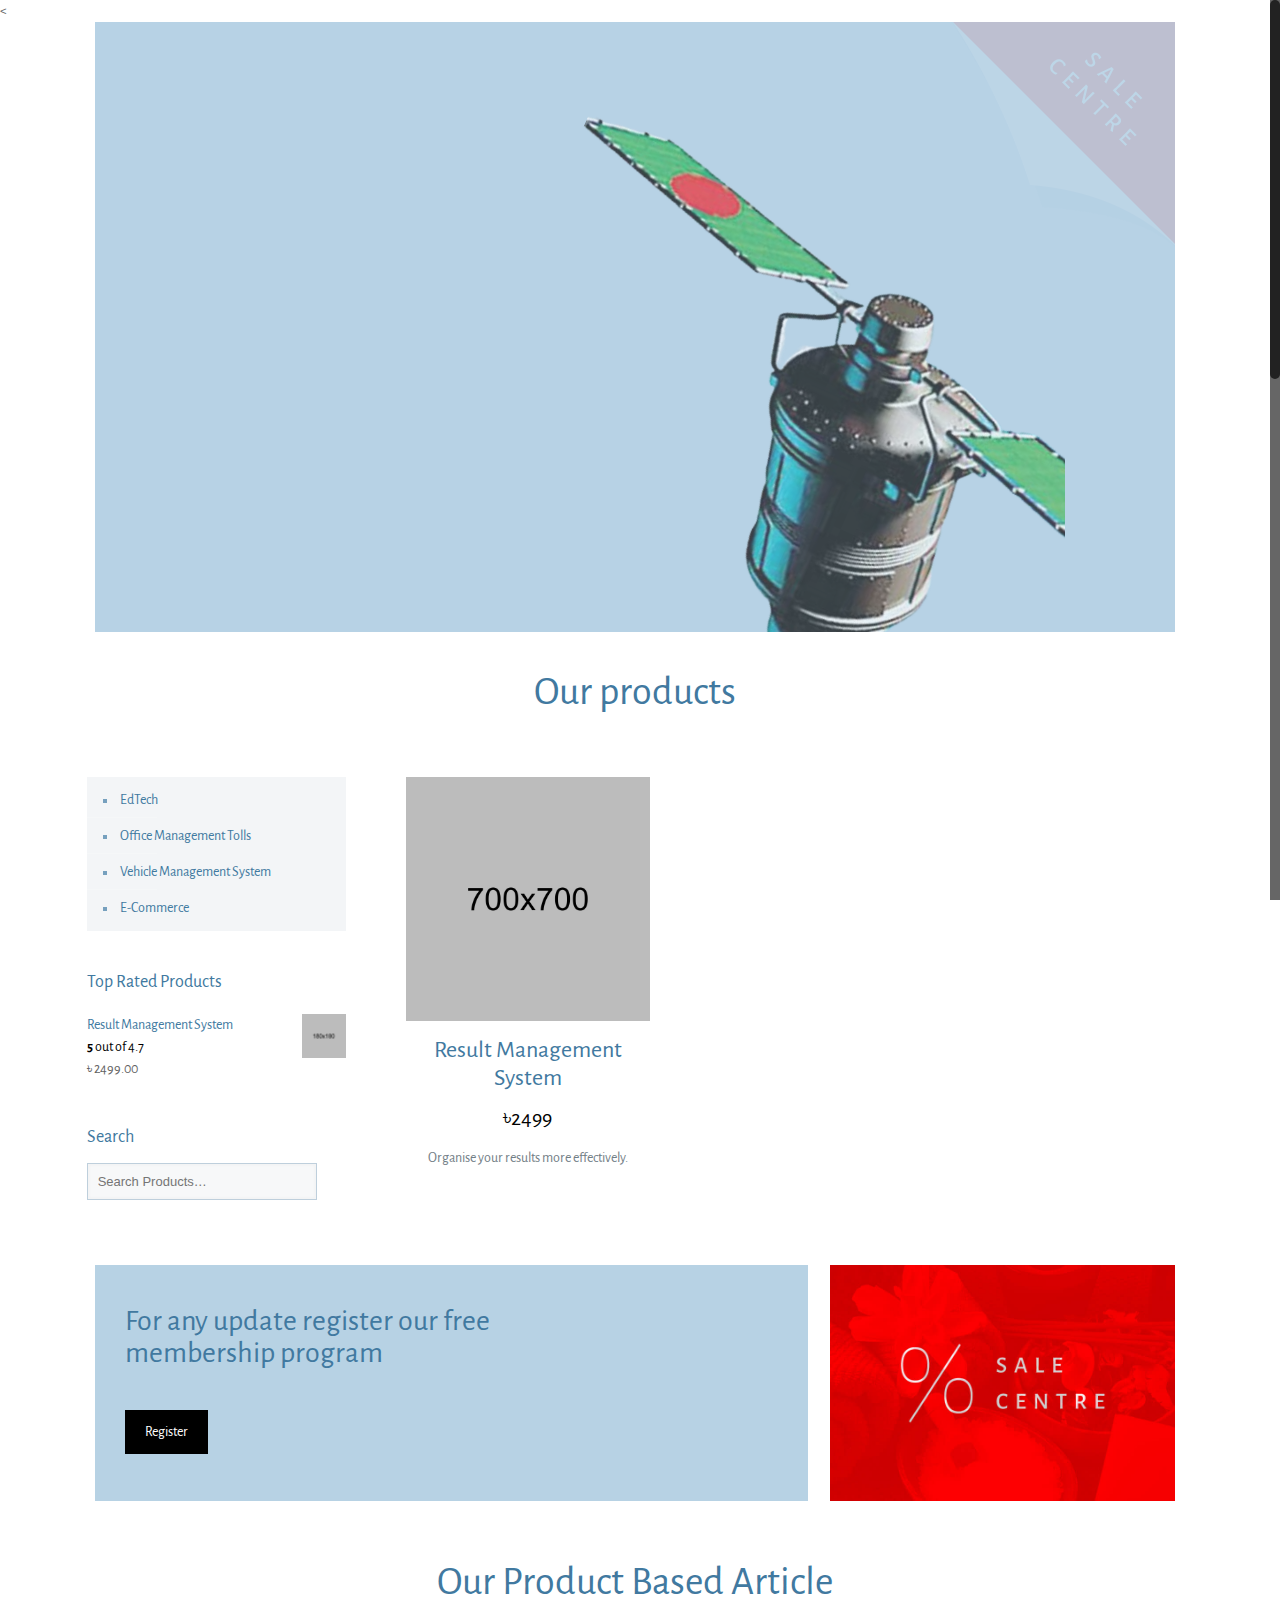
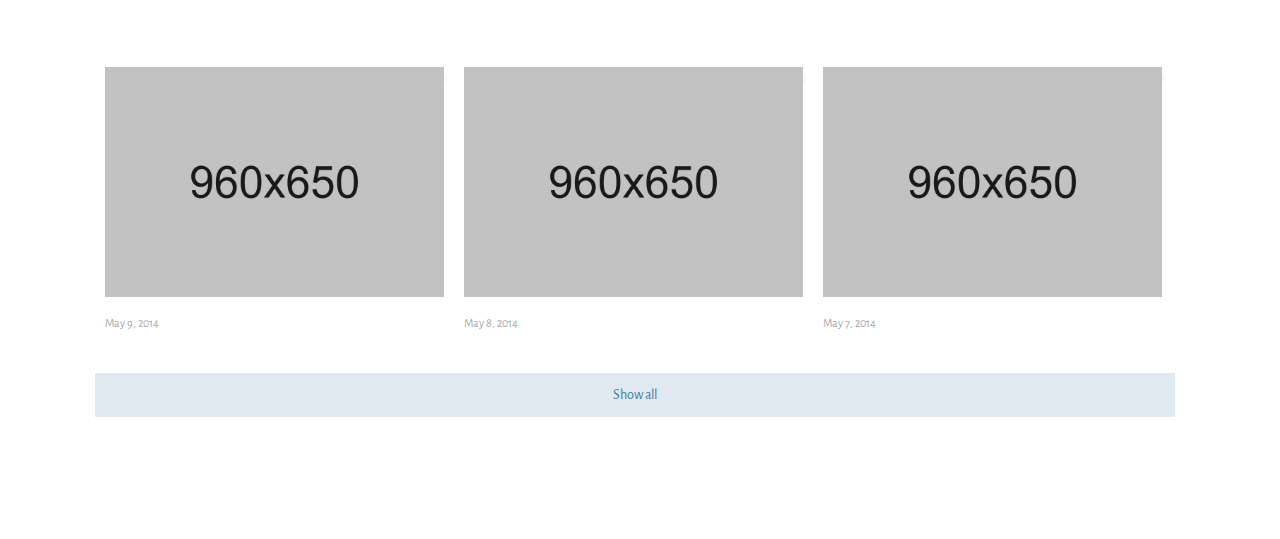
==== index.html @ 2d7e4db4 "techsebabdmobile" ====
<!DOCTYPE html>
<!--[if lt IE 7]><html class="no-js lt-ie10 lt-ie9 lt-ie8 lt-ie7"> <![endif]-->
<!--[if IE 7]><html class="no-js lt-ie10 lt-ie9 lt-ie8"> <![endif]-->
<!--[if IE 8]><html class="no-js lt-ie10 lt-ie9"> <![endif]-->
<!--[if IE 9]><html class="no-js lt-ie10"> <![endif]-->
<!--[if gt IE 8]><!-->
<html class="no-js">
<!--<![endif]-->

<head>

    <!-- Basic Page Needs -->
    <meta charset="utf-8">
    <title>TechSebaBD - Home</title>
    <meta name="description" content="">
    <meta name="author" content="">

    <!-- Mobile Specific Metas -->
    <meta name="viewport" content="width=device-width, initial-scale=1, maximum-scale=1">

    <!-- Favicons -->
    <link rel="shortcut icon" href="content/techsebabd/img/favicon.png">

    <!-- FONTS -->
    <link rel='stylesheet' href='http://fonts.googleapis.com/css?family=Roboto:100,300,400,400italic,700'>
    <link rel='stylesheet' href='http://fonts.googleapis.com/css?family=Patua+One:100,300,400,400italic,700'>
    <link rel='stylesheet' href='http://fonts.googleapis.com/css?family=Alegreya+Sans'>
    <link rel='stylesheet' href='http://fonts.googleapis.com/css?family=Lato:100,300,400'>

    <!-- CSS -->
    <link rel='stylesheet' href='css/global.css'>
    <link rel='stylesheet' href='content/techsebabd/css/structure.css'>
    <link rel='stylesheet' href='content/techsebabd/css/pharmacy.css'>
    <link rel='stylesheet' href='content/techsebabd/css/custom.css'>

    <!-- Revolution Slider -->
    <link rel="stylesheet" href="plugins/rs-plugin/css/settings.css">

</head>

<body class="layout-full-width nice-scroll-on mobile-tb-left button-flat if-overlay if-border-hide no-content-padding header-classic minimalist-header sticky-header sticky-white ab-show subheader-both-center menuo-right menuo-no-borders footer-copy-center">
    <
     
        <div id="Content">
            <div class="content_wrapper clearfix">
                <div class="sections_group">
                    <div class="entry-content">
                        <div class="section mcb-section" style="padding-top:0px; padding-bottom:0px;">
                            <div class="section_wrapper mcb-section-inner">
                                <div class="wrap mcb-wrap one  valign-top clearfix">
                                    <div class="mcb-wrap-inner">
                                        <div class="column mcb-column one column_slider_plugin">
                                            <div class="mfn-main-slider" id="mfn-rev-slider">
                                                <div id="rev_slider_1_1_wrapper" class="rev_slider_wrapper fullwidthbanner-container" style="margin:0px auto;background-color:transparent;padding:0px;margin-top:0px;margin-bottom:0px;">
                                                    <div id="rev_slider_1_1" class="rev_slider fullwidthabanner" style="display:none;" data-version="5.2.3.5">
                                                        <ul>
                                                            <li data-index="rs-1" data-transition="fade" data-slotamount="default" data-hideafterloop="0" data-hideslideonmobile="off" data-easein="default" data-easeout="default" data-masterspeed="300" data-delay="11300" data-rotate="0" data-saveperformance="off" data-title="Slide" data-param1="" data-param2="" data-param3="" data-param4="" data-param5="" data-param6="" data-param7="" data-param8="" data-param9="" data-param10="" data-description="">
                                                                <img src="images/transparent.png" style='background-color:#b7d2e5' data-bgposition="center center" data-bgfit="cover" data-bgrepeat="no-repeat" class="rev-slidebg">
                                                                <div class="tp-caption   tp-resizeme" id="slide-1-layer-1" data-x="right" data-hoffset="110" data-y="45" data-width="['none','none','none','none']" data-height="['none','none','none','none']" data-transform_idle="o:1;" data-transform_in="opacity:0;s:1000;e:Power2.easeInOut;" data-transform_out="opacity:0;s:300;s:300;" data-start="0" data-responsive_offset="on" style="z-index: 5;"><img src="content/techsebabd/img/home_techsebabd_slider_pic.png" width="485" height="618" data-ww="485px" data-hh="618px"> </div>
                                                                <div class="tp-caption   tp-resizeme" id="slide-1-layer-2" data-x="right" data-hoffset="" data-y="" data-width="['none','none','none','none']" data-height="['none','none','none','none']" data-transform_idle="o:1;" data-transform_in="opacity:0;s:1000;e:Power2.easeInOut;" data-transform_out="opacity:0;s:300;s:300;" data-start="400" data-responsive_offset="on" style="z-index: 6;"><img src="content/techsebabd/img/home_techsebabd_slider_sale.png" width="224" height="226" data-ww="224px" data-hh="226px"> </div>
                                                                <div class="tp-caption mfnrs_pharmacy_large_light   tp-resizeme" id="slide-1-layer-3" data-x="70" data-y="120" data-width="['auto']" data-height="['auto']" data-transform_idle="o:1;" data-transform_in="x:50px;opacity:0;s:800;e:Power2.easeInOut;" data-transform_out="opacity:0;s:300;s:300;" data-start="800" data-splitin="none" data-splitout="none" data-responsive_offset="on" style="z-index: 7; white-space: nowrap;">
                                                                    Digital Bangladesh 
                                                                    <br>not dream anymore, but reality </div>
                                                                <div class="tp-caption mfnrs_pharmacy_medium_dark   tp-resizeme" id="slide-1-layer-4" data-x="100" data-y="269" data-width="['auto']" data-height="['auto']" data-transform_idle="o:1;" data-transform_in="x:50px;opacity:0;s:800;e:Power2.easeInOut;" data-transform_out="opacity:0;s:300;s:300;" data-start="1200" data-splitin="none" data-splitout="none" data-responsive_offset="on" style="z-index: 8; white-space: nowrap;">
                                                                    EdTech
                                                                    <br> E-Commerce
                                                                    <br> Vehicle Management System 
                                                                </div>
                                                                <div class="tp-caption   tp-resizeme" id="slide-1-layer-6" data-x="70" data-y="279" data-width="['none','none','none','none']" data-height="['none','none','none','none']" data-transform_idle="o:1;" data-transform_in="opacity:0;s:800;e:Power2.easeInOut;" data-transform_out="opacity:0;s:300;s:300;" data-start="2000" data-responsive_offset="on" style="z-index: 9;"><img src="content/techsebabd/img/home_techsebabd_slider_circle.png" width="12" height="12" data-ww="12px" data-hh="12px"> </div>
                                                                <div class="tp-caption   tp-resizeme" id="slide-1-layer-7" data-x="70" data-y="315" data-width="['none','none','none','none']" data-height="['none','none','none','none']" data-transform_idle="o:1;" data-transform_in="opacity:0;s:800;e:Power2.easeInOut;" data-transform_out="opacity:0;s:300;s:300;" data-start="2000" data-responsive_offset="on" style="z-index: 10;"><img src="content/techsebabd/img/home_techsebabd_slider_circle.png" width="12" height="12" data-ww="12px" data-hh="12px"> </div>
                                                                <div class="tp-caption   tp-resizeme" id="slide-1-layer-8" data-x="70" data-y="350" data-width="['none','none','none','none']" data-height="['none','none','none','none']" data-transform_idle="o:1;" data-transform_in="opacity:0;s:800;e:Power2.easeInOut;" data-transform_out="opacity:0;s:300;s:300;" data-start="2000" data-responsive_offset="on" style="z-index: 11;"><img src="content/techsebabd/img/home_techsebabd_slider_circle.png" width="12" height="12" data-ww="12px" data-hh="12px"> </div>
                                                                <a class="tp-caption mfnrs_pharmacy_button   tp-resizeme" href="content/techsebabd/shop.html" target="_self" id="slide-1-layer-5" data-x="70" data-y="410" data-width="['auto']" data-height="['auto']" data-transform_idle="o:1;" data-transform_hover="o:1;rX:0;rY:0;rZ:0;z:0;s:300;e:Linear.easeNone;" data-style_hover="c:rgba(255, 255, 255, 1.00);bg:rgba(213, 0, 0, 1.00);br:0px 0px 0px 0px;" data-transform_in="x:50px;opacity:0;s:800;e:Power2.easeInOut;" data-transform_out="opacity:0;s:300;s:300;" data-start="1600" data-splitin="none" data-splitout="none" data-actions='' data-responsive_offset="on" style="z-index: 12; white-space: nowrap; line-height: 22px;padding:10px 20px 10px 20px;">View our products </a> </li>
                                                        </ul>
                                                        <div class="tp-bannertimer tp-bottom" style="visibility: hidden !important;"></div>
                                                    </div>
                                                </div>
                                            </div>
                                        </div>
                                    </div>
                                </div>
                            </div>
                        </div>
                        <div class="section mcb-section" style="padding-top:0px; padding-bottom:0px;">
                            <div class="section_wrapper mcb-section-inner">
                                <div class="wrap mcb-wrap one  valign-top clearfix">
                                    <div class="mcb-wrap-inner">
                                        <div class="column mcb-column one column_column">
                                            <div class="column_attr align_center" style="background-image:url(content/techsebabd/images/home_pharmacy_sep.png); background-repeat:no-repeat; background-position:center bottom;padding:0 0 10px;">
                                                <h2>Our products</h2>
                                            </div>
                                        </div>
                                    </div>
                                </div>
                                <div class="wrap mcb-wrap one-fourth  valign-top clearfix" style="padding:0 1% 0 0">
                                    <div class="mcb-wrap-inner">
                                        <div class="column mcb-column one column_sidebar_widget">
                                            <aside class="widget woocommerce widget_product_categories">
                                                <ul class="product-categories">
                                                    <li>
                                                        <a href="#">EdTech</a> </li>
                                                    <li>
                                                        <a href="#">Office Management Tolls</a> </li>
                                                    <li>
                                                        <a href="#">Vehicle Management System</a> </li>
                                                    <li>
                                                        <a href="#">E-Commerce</a> </li>
                                                </ul>
                                            </aside>
                                            <aside class="widget woocommerce widget_top_rated_products">
                                                <h3>Top Rated Products</h3>
                                                <ul class="product_list_widget">
                                                    <li>
                                                        <a href="content/techsebabd/product-page.html" title="Aliquam erat"> <img width="180" height="180" src="content/techsebabd/img/home_techsebabd_products7-180x180.jpg" class="attachment-shop_thumbnail size-shop_thumbnail wp-post-image" /> <span class="product-title">Result Management System</span> </a>
                                                        <div class="star-rating" title="Rated 5 out of 5">
                                                            <span style="width:100%"><strong class="rating">5</strong> out of 4.7</span>
                                                        </div>
                                                        <span class="amount">&#2547; 2499.00</span>
                                                    </li>
                                                </ul>
                                            </aside>
                                            <aside class="widget woocommerce widget_product_search">
                                                <h3>Search</h3>
                                                <form role="search" method="get" class="woocommerce-product-search" action="#">
                                                    <label class="screen-reader-text" for="woocommerce-product-search-field">Search for:</label>
                                                    <input type="search" id="woocommerce-product-search-field" class="search-field" placeholder="Search Products&hellip;" value="" name="s" title="Search for:" />
                                                    <input type="submit" value="Search" />
                                                    <input type="hidden" name="post_type" value="product" />
                                                </form>
                                            </aside>
                                        </div>
                                    </div>
                                </div>
                                <div class="wrap mcb-wrap three-fourth  valign-top clearfix">
                                    <div class="mcb-wrap-inner">
                                        <div class="column mcb-column one column_column  column-margin-0px">
                                            <div class="column_attr">
                                                <div class="woocommerce columns-3">
                                                    <div class="products_wrapper isotope_wrapper">
                                                        <ul class="products">
                                                            <li class="isotope-item product type-product has-post-thumbnail  shipping-taxable purchasable product-type-simple instock">
                                                                <div class="image_frame scale-with-grid product-loop-thumb" ontouchstart="this.classList.toggle('hover');">
                                                                    <div class="image_wrapper">
                                                                        <a href="content/techsebabd/product-page.html">
                                                                            <div class="mask"></div><img width="700" height="700" src="content/techsebabd/img/home_techsebabd_products1-700x700.jpg" class="scale-with-grid wp-post-image" />
                                                                        </a>
                                                                        <div class="image_links">
                                                                            </a><a class="link" href="content/pharmacy/product-page.html"><i class="icon-link"></i></a> </div>
                                                                    </div><a href="content/techsebabd/product-page.html"><span class="product-loading-icon added-cart"></span></a> </div>
                                                                <div class="desc">
                                                                    <h4><a href="content/techsebabd/product-page.html">Result Management System</a></h4><span class="price"><span class="amount">&#2547;2499</span></span>
                                                                    <div class="excerpt">
                                                                        <p>
                                                                            Organise your results more effectively.</p>
                                                                    </div>
                                                                </div>
                                                            </li>
                                             
                                              
                                        
                                                        </ul>
                                                    </div>
                                                </div>
                                            </div>
                                        </div>
                                     
                                    </div>
                                </div>
                            </div>
                        </div>
                        <div class="section mcb-section" style="padding-top:0px; padding-bottom:0px;">
                            <div class="section_wrapper mcb-section-inner">
                                <div class="wrap mcb-wrap one  valign-top clearfix">
                                    <div class="mcb-wrap-inner">
                                        <div class="column mcb-column two-third column_column">
                                            <div class="column_attr" style="background-color:#b7d2e4; background-image:url(content/techsebabd/images/home_pharmacy_banner1.png); background-repeat:no-repeat; background-position:center bottom;   padding:40px 35% 25px 30px;">
                                                <h3>For any update register our free membership program</h3>
                                                <hr class="no_line" style="margin: 0 auto 25px;" />
                                                <a class="button  button_size_2 button_theme button_js" href="#"><span class="button_label">Register</span></a> </div>
                                        </div>
                                        <div class="column mcb-column one-third column_image">
                                            <div class="image_frame image_item scale-with-grid aligncenter no_border hover-disable">
                                                <div class="image_wrapper">
                                                    <a href="#">
                                                        <div class="mask"></div><img class="scale-with-grid" src="content/techsebabd/img/home_techsebabd_banner2_bg.jpg" width="780" height="534" />
                                                    </a>
                                                    <div class="image_links">
                                                        <a href="#" class="link"><i class="icon-link"></i></a> </div>
                                                </div>
                                            </div>
                                        </div>
                                    </div>
                                </div>
                                <div class="wrap mcb-wrap one  valign-top clearfix">
                                    <div class="mcb-wrap-inner">
                                        <div class="column mcb-column one column_divider">
                                            <hr class="no_line" style="margin: 0 auto 20px;" />
                                        </div>
                                        <div class="column mcb-column one column_column">
                                            <div class="column_attr align_center" style="background-image:url(content/techsebabd/images/home_pharmacy_sep.png); background-repeat:no-repeat; background-position:center bottom;   padding:0 0 10px;">
                                                <h2>Our Product Based Article</h2>
                                            </div>
                                        </div>
                                        <div class="column mcb-column one column_blog_slider">
                                            <div class="blog_slider clearfix  flat">
                                                <div class="blog_slider_header">
                                                    <a class="button button_js slider_prev" href="#"><span class="button_icon"><i class="icon-left-open-big"></i></span></a><a class="button button_js slider_next" href="#"><span class="button_icon"><i class="icon-right-open-big"></i></span></a> </div>
                                                <ul class="blog_slider_ul">
                                                    <li class="post format-standard has-post-thumbnail  tag-grid">
                                                        <div class="item_wrapper">
                                                            <div class="image_frame scale-with-grid">
                                                                <div class="image_wrapper">
                                                                    <a href="content/techsebabd/post.html"><img width="960" height="650" src="content/techsebabd/img/home_techsebabd_blog1-960x650.jpg" class="scale-with-grid wp-post-image" />
                                                                    </a>
                                                                </div>
                                                            </div>
                                                            <div class="date_label">
                                                                May 9, 2014 </div>
                                                            <div class="desc">
                                                                <h4><a href="content/techsebabd/post.html">Post Title</a></h4>
                                                                <hr class="hr_color" />
                                                                <a href="content/techsebabd/post.html" class="button button_left button_js"><span class="button_icon"><i class="icon-layout"></i></span><span class="button_label">Read more</span></a> </div>
                                                        </div>
                                                    </li>
                                                    <li class="post format-standard has-post-thumbnail">
                                                        <div class="item_wrapper">
                                                            <div class="image_frame scale-with-grid">
                                                                <div class="image_wrapper">
                                                                    <a href="content/techsebabd/post.html"><img width="960" height="650" src="content/techsebabd/img/home_techsebabd_blog1-960x650.jpg" class="scale-with-grid wp-post-image" />
                                                                    </a>
                                                                </div>
                                                            </div>
                                                            <div class="date_label">
                                                                May 8, 2014 </div>
                                                            <div class="desc">
                                                                <h4><a href="content/techsebabd/post.html">Post Title</a></h4>
                                                                <hr class="hr_color" />
                                                                <a href="content/techsebabd/post.html" class="button button_left button_js"><span class="button_icon"><i class="icon-layout"></i></span><span class="button_label">Read more</span></a> </div>
                                                        </div>
                                                    </li>
                                                    <li class="post format-standard has-post-thumbnail  category-subjects">
                                                        <div class="item_wrapper">
                                                            <div class="image_frame scale-with-grid">
                                                                <div class="image_wrapper">
                                                                    <a href="content/techsebabd/post.html"><img width="960" height="650" src="content/techsebabd/img/home_techsebabd_blog1-960x650.jpg" class="scale-with-grid wp-post-image" />
                                                                    </a>
                                                                </div>
                                                            </div>
                                                            <div class="date_label">
                                                                May 7, 2014 </div>
                                                            <div class="desc">
                                                                <h4><a href="content/techsebabd/post.html">Post Title</a></h4>
                                                                <hr class="hr_color" />
                                                                <a href="content/techsebabd/post.html" class="button button_left button_js"><span class="button_icon"><i class="icon-layout"></i></span><span class="button_label">Read more</span></a> </div>
                                                        </div>
                                                    </li>
                                                </ul>
                                                <div class="slider_pagination"></div>
                                            </div>
                                        </div>
                                        <div class="column mcb-column one column_column">
                                            <div class="column_attr align_center">
                                                <a class="button  button_full_width button_size_2 button_js" href="content/techsebabd/shop.html"><span class="button_label">Show all</span></a> </div>
                                        </div>
                                    </div>
                                </div>
                            </div>
                        </div>
                        <div class="section the_content no_content">
                            <div class="section_wrapper">
                                <div class="the_content_wrapper"></div>
                            </div>
                        </div>
                    </div>
                </div>
            </div>
        </div>
    </div>

    <!-- JS -->
    <script src="js/jquery-3.6.0.min.js"></script>
	<script src="js/jquery-migrate-3.3.2.js"></script>

    <script src="js/mfn.menu.js"></script>
    <script src="js/jquery.plugins.js"></script>
    <script src="js/jquery.jplayer.min.js"></script>
    <script src="js/animations/animations.js"></script>
    <script src="js/scripts.js"></script>

    <script src="plugins/rs-plugin/js/jquery.themepunch.tools.min.js"></script>
    <script src="plugins/rs-plugin/js/jquery.themepunch.revolution.min.js"></script>
    <script src="plugins/rs-plugin/js/extensions/revolution.extension.video.min.js"></script>
    <script src="plugins/rs-plugin/js/extensions/revolution.extension.slideanims.min.js"></script>
    <script src="plugins/rs-plugin/js/extensions/revolution.extension.actions.min.js"></script>
    <script src="plugins/rs-plugin/js/extensions/revolution.extension.layeranimation.min.js"></script>
    <script src="plugins/rs-plugin/js/extensions/revolution.extension.kenburn.min.js"></script>
    <script src="plugins/rs-plugin/js/extensions/revolution.extension.navigation.min.js"></script>
    <script src="plugins/rs-plugin/js/extensions/revolution.extension.migration.min.js"></script>
    <script src="plugins/rs-plugin/js/extensions/revolution.extension.parallax.min.js"></script>

    <script>
        var tpj = jQuery;
        var revapi1;
        tpj(document).ready(function() {
            if (tpj("#rev_slider_1_1").revolution == undefined) {
                revslider_showDoubleJqueryError("#rev_slider_1_1");
            } else {
                revapi1 = tpj("#rev_slider_1_1").show().revolution({
                    sliderType:"hero",
                    sliderLayout:"auto",
                    dottedOverlay:"none",
                    delay: 9000,
                    navigation: {},
                    visibilityLevels: [1240, 1024, 778, 480],
                    gridwidth: 1080,
                    gridheight: 610,
                    lazyType:"none",
                    shadow: 0,
                    spinner:"spinner0",
                    autoHeight:"off",
                    disableProgressBar:"on",
                    hideThumbsOnMobile:"off",
                    hideSliderAtLimit: 0,
                    hideCaptionAtLimit: 0,
                    hideAllCaptionAtLilmit: 0,
                    debugMode: false,
                    fallbacks: {
                        simplifyAll:"off",
                        disableFocusListener: false,
                    }
                });
            }
        });
        /*]]>*/
    </script>

    <script>
        jQuery(window).on('load', function () {
            var retina = window.devicePixelRatio> 1 ? true : false;
            if (retina) {
                var retinaEl = jQuery("#logo img.logo-main");
                var retinaLogoW = retinaEl.width();
                var retinaLogoH = retinaEl.height();png
                retinaEl.attr("src","content/techsebabd/img/logo.png").width(retinaLogoW).height(retinaLogoH);
                var stickyEl = jQuery("#logo img.logo-sticky");
                var stickyLogoW = stickyEl.width();
                var stickyLogoH = stickyEl.height();
                stickyEl.attr("src","content/techsebabd/img/logo.png").width(stickyLogoW).height(stickyLogoH);
                var mobileEl = jQuery("#logo img.logo-mobile");
                var mobileLogoW = mobileEl.width();
                var mobileLogoH = mobileEl.height();
                mobileEl.attr("src","content/techsebabd/img/logo.png").width(mobileLogoW).height(mobileLogoH);
            }
        });
    </script>
    
</body>

</html>
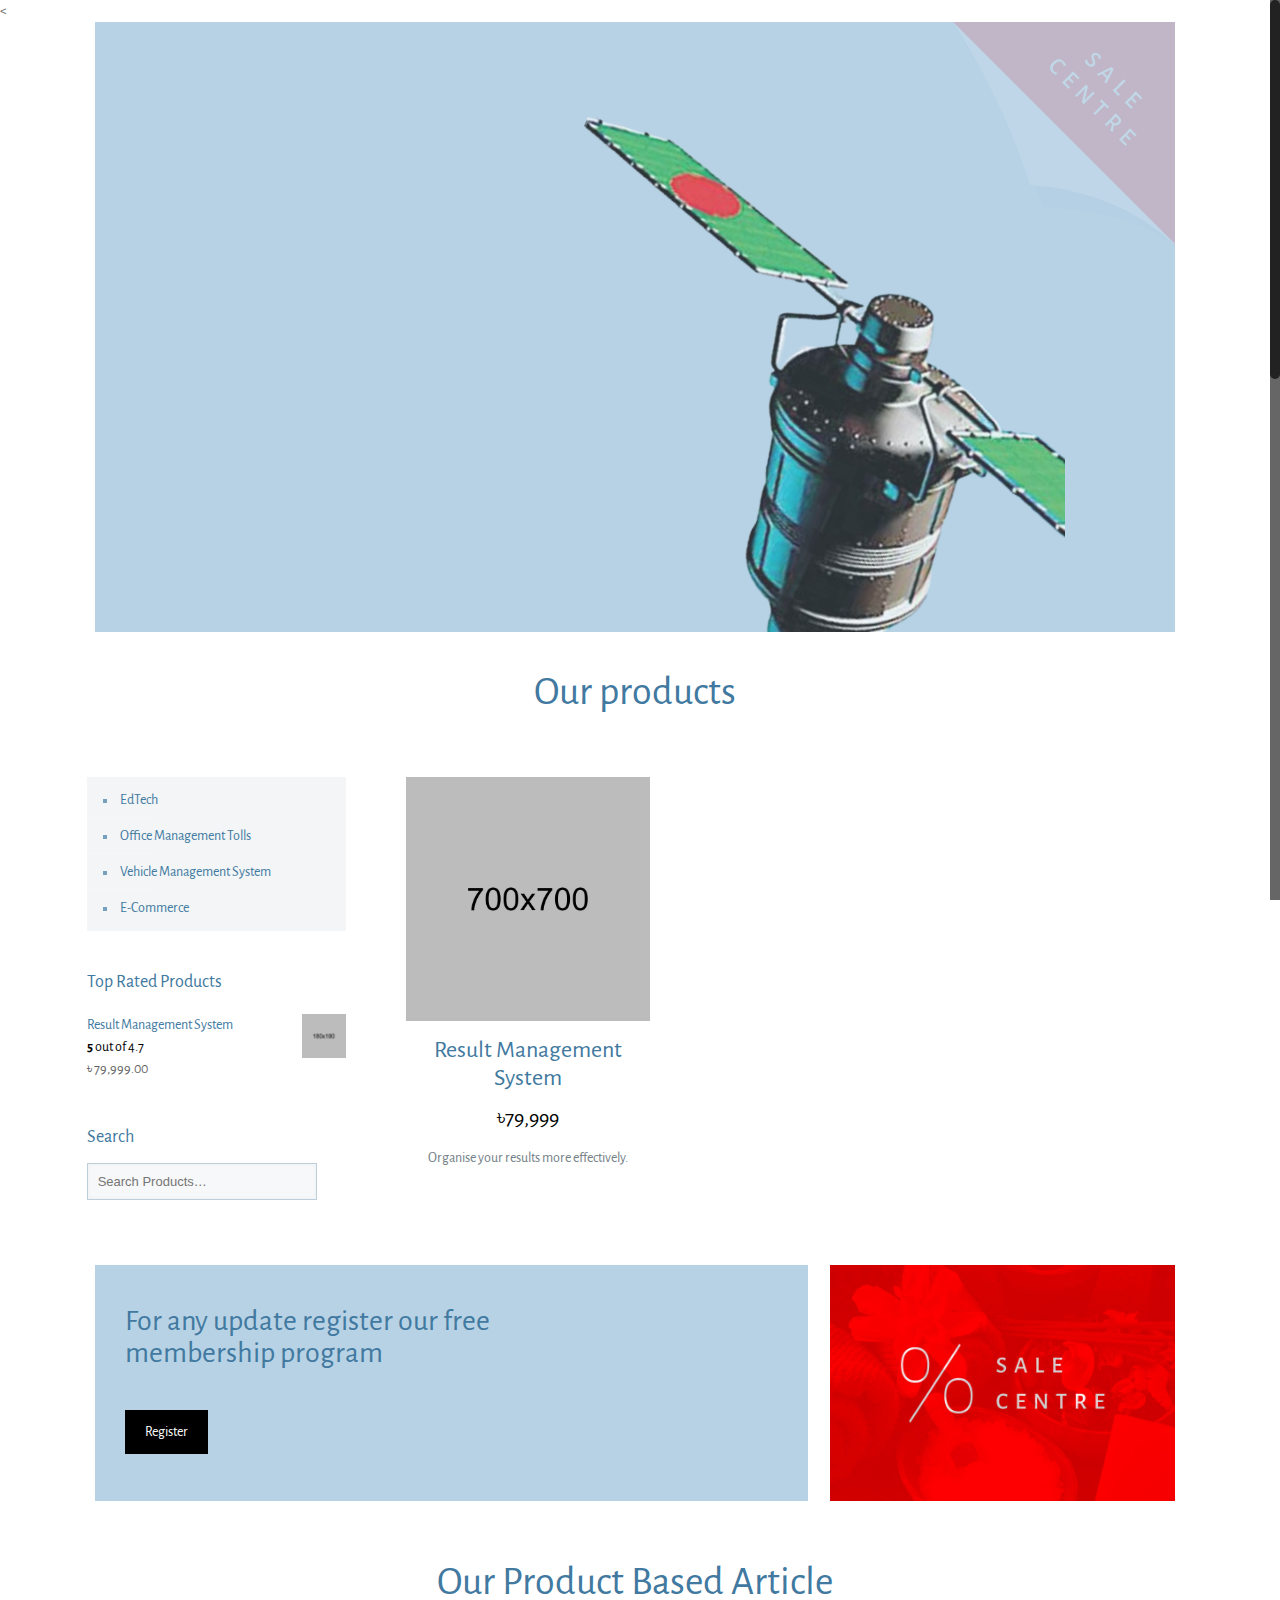
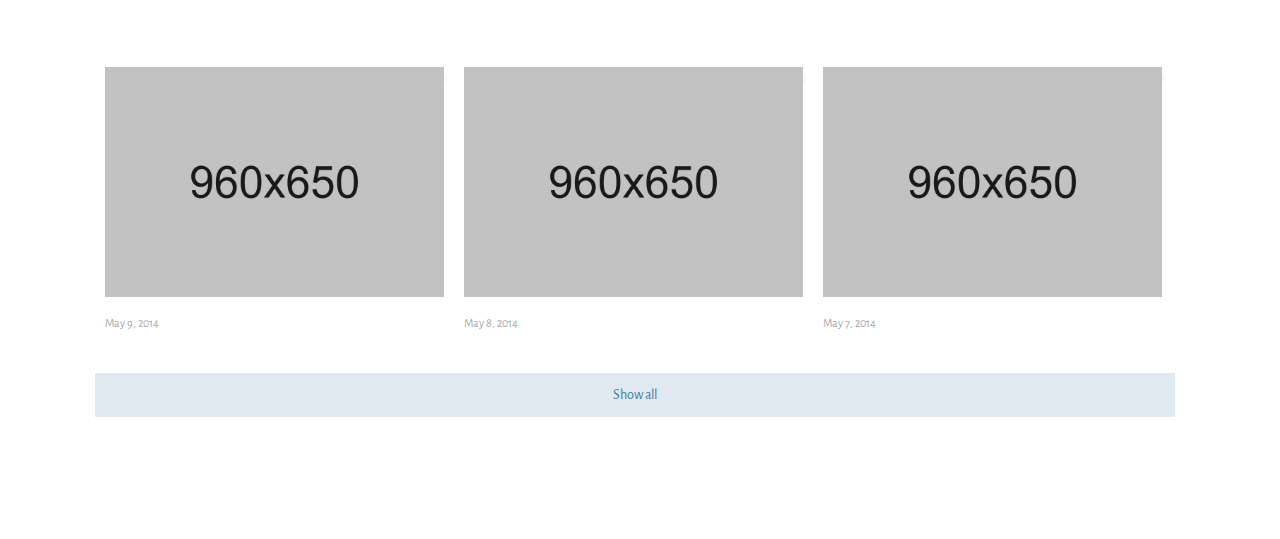
==== commit 5d161151: "Update index.html" ====
--- a/index.html
+++ b/index.html
@@ -114,7 +114,7 @@
                                                         <div class="star-rating" title="Rated 5 out of 5">
                                                             <span style="width:100%"><strong class="rating">5</strong> out of 4.7</span>
                                                         </div>
-                                                        <span class="amount">&#2547; 2499.00</span>
+                                                        <span class="amount">&#2547; 79,999.00</span>
                                                     </li>
                                                 </ul>
                                             </aside>
@@ -147,7 +147,7 @@
                                                                             </a><a class="link" href="content/pharmacy/product-page.html"><i class="icon-link"></i></a> </div>
                                                                     </div><a href="content/techsebabd/product-page.html"><span class="product-loading-icon added-cart"></span></a> </div>
                                                                 <div class="desc">
-                                                                    <h4><a href="content/techsebabd/product-page.html">Result Management System</a></h4><span class="price"><span class="amount">&#2547;2499</span></span>
+                                                                    <h4><a href="content/techsebabd/product-page.html">Result Management System</a></h4><span class="price"><span class="amount">&#2547;79,999</span></span>
                                                                     <div class="excerpt">
                                                                         <p>
                                                                             Organise your results more effectively.</p>
@@ -355,4 +355,4 @@
     
 </body>
 
-</html>+</html>
